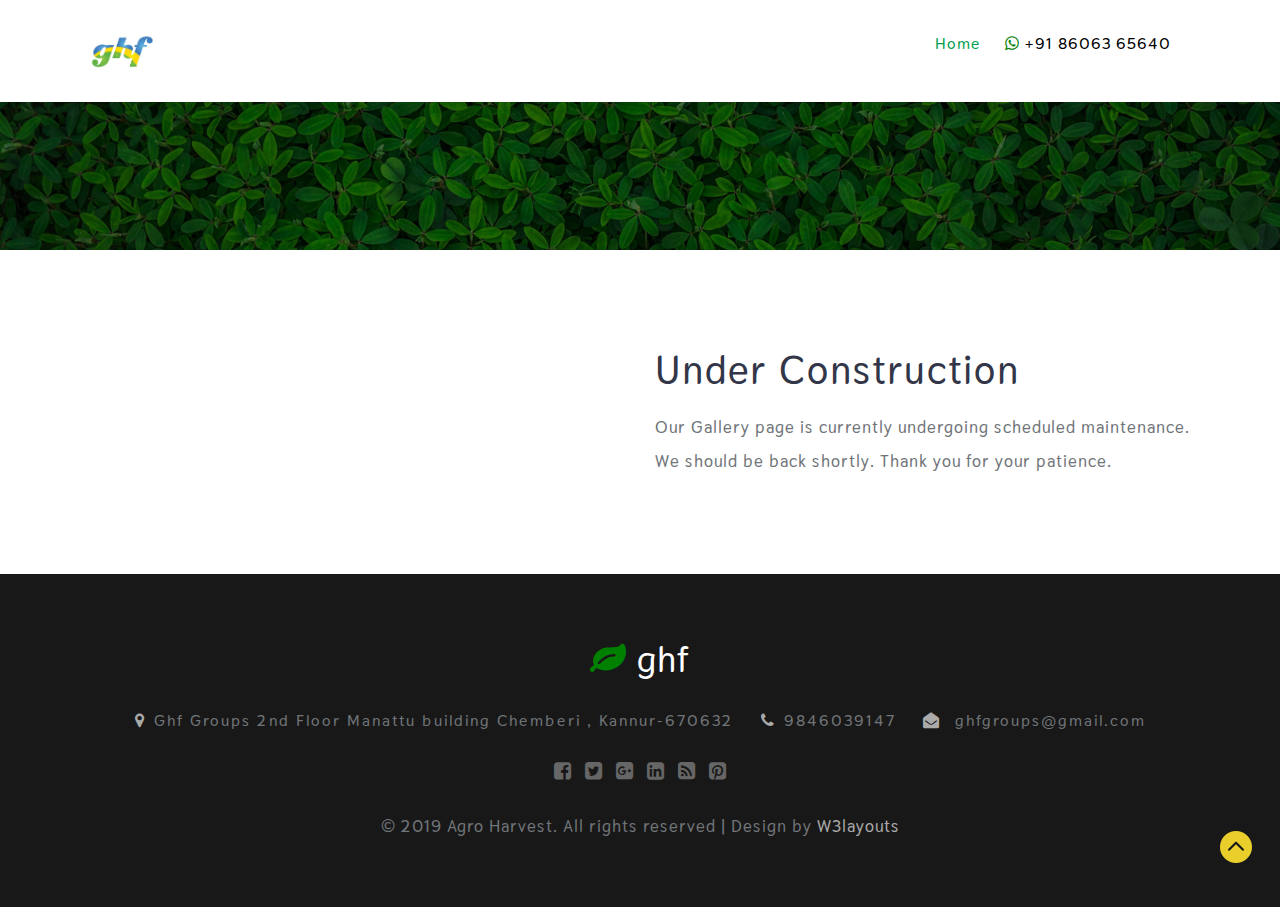
==== comingsoon.html @ 99875212 "fina1" ====
<!--
author: W3layouts
author URL: http://w3layouts.com
License: Creative Commons Attribution 3.0 Unported
License URL: http://creativecommons.org/licenses/by/3.0/
-->
<!DOCTYPE html>
<html lang="en">
<head>
<title>ghfgroup | Comingsoon</title>
<link rel="icon" href="images/Photo ghf.jpg" type="image/gif" sizes="16x16">
<!-- for-mobile-apps -->
<meta name="viewport" content="width=device-width, initial-scale=1">
<meta charset="utf-8">
<meta name="keywords" content="Agro Harvest Responsive web template, Bootstrap Web Templates, Flat Web Templates, Android Compatible web template, 
Smartphone Compatible web template, free webdesigns for Nokia, Samsung, LG, SonyEricsson, Motorola web design" />

    <script>
        addEventListener("load", function () {
            setTimeout(hideURLbar, 0);
        }, false);

        function hideURLbar() {
            window.scrollTo(0, 1);
        }
    </script>
	
	<!-- css files -->
    <link href="css/bootstrap.css" rel='stylesheet' type='text/css' /><!-- bootstrap css -->
    <link href="css/style.css" rel='stylesheet' type='text/css' /><!-- custom css -->
    <link href="css/font-awesome.min.css" rel="stylesheet"><!-- fontawesome css -->
	<!-- //css files -->
	
	<link href="css/css_slider.css" type="text/css" rel="stylesheet" media="all">

	<!-- google fonts -->
	<link href="//fonts.googleapis.com/css?family=Thasadith:400,400i,700,700i&amp;subset=latin-ext,thai,vietnamese" rel="stylesheet">
	<!-- //google fonts -->
	
</head>
<body>
<!-- //header -->
<header>
	<div class="container">
		<!-- nav -->
		<nav class="py-4 d-lg-flex">
			<div id="logso">
				<h1> <a href="index.html"></span><img src="images/Photo ghf.jpg" height="53px" width="75px"  alt="" /></a></h1>
			</div>
			<label for="drop" class="toggle"><span class="fa fa-bars"></span></label>
			<input type="checkbox" id="drop" />
			<ul class="menu mt-md-2 ml-auto">
				<li class="mr-lg-4 mr-2"><a href="index.html">Home</a></li>
				<!-- <li class="mr-lg-4 mr-2"><a href="about.html">About Us</a></li>
				<li class="mr-lg-4 mr-2"><a href="services.html">Services</a></li>
				<li class="mr-lg-4 mr-2 active"><a href="comingsoon.html">Gallery</a></li>
				<li class="mr-lg-4 mr-2"><a href="contact.html">Contact</a></li> -->



				<li class="mr-lg-4 mr-2"><span style="color:black"><span class="fa fa-whatsapp" style="color: green;"></span> +91 86063 65640</span></li>
			</ul>
		</nav>
		<!-- //nav -->
	</div>
</header>
<!-- //header -->

<!-- banner -->
<div class="inner-banner" id="home">
	<div class="container">
	</div>
</div>
<!-- //banner -->

<!-- Comingsoon -->
<section class="comingsoon py-5">
	<div class="container py-md-5">
		<div class="row">
			<div class="col-lg-6 offset-lg-6 col-md-8 offset-md-4">
				<h4>Under Construction</h4>
				<p class="mt-3">Our Gallery page is currently undergoing scheduled maintenance. We should be back shortly. Thank you for your patience.</p>
				<!-- <div class="mt-4">
					<form action="#" method="post" class="newsletter">
						<input class="email" type="email" placeholder="Enter your email id..." required="">
						<button class="form-control btn" value="">Subscribe</button>
					</form>
				</div>
				<p class="mt-2">Sign up now to get early notification!</p> -->
			</div>
		</div>
	</div>
</section>
<!-- //Comingsoon -->

<!-- footer -->
	<footer class="text-center py-5">
		<div class="container py-md-3">
			<!-- logo -->
			<h2 class="logo2 text-center">
				<a href="index.html">
				<span class="fa fa-leaf" style="color: green;"></span> ghf
			</a>
			</h2>
			<!-- //logo -->
			<!-- address -->
			<div class="contact-left-footer mt-4">
				<ul>
					<li>
						<p>
							<span class="fa fa-map-marker mr-2"></span>Ghf Groups 2nd Floor Manattu building Chemberi , Kannur-670632
						</p>
					</li>
					<li class="mx-4">
						<p>
							<span class="fa fa-phone mr-2"></span>9846039147
						</p>
					</li>
					<li>
						<p class="text-wh">
							<span class="fa fa-envelope-open mr-2"></span>
							<a>ghfgroups@gmail.com</a>
						</p>
					</li>
				</ul>
			</div>
			<!-- //address -->
			<!-- social icons -->
			<div class="footercopy-social my-4">
				<ul>
					<li>
						<a href="#">
							<span class="fa fa-facebook-square"></span>
						</a>
					</li>
					<li class="mx-2">
						<a href="#">
							<span class="fa fa-twitter-square"></span>
						</a>
					</li>
					<li class="">
						<a href="#">
							<span class="fa fa-google-plus-square"></span>
						</a>
					</li>
					<li class="mx-2">
						<a href="#">
							<span class="fa fa-linkedin-square"></span>
						</a>
					</li>
					<li>
						<a href="#">
							<span class="fa fa-rss-square"></span>
						</a>
					</li>
					<li class="ml-2">
						<a href="#">
							<span class="fa fa-pinterest-square"></span>
						</a>
					</li>
				</ul>
			</div>
			<!-- //social icons -->
			<!-- copyright -->
			<div class="w3l-copy text-center">
				<p class="text-da">© 2019 Agro Harvest. All rights reserved | Design by
					<a href="http://w3layouts.com/">W3layouts</a>
				</p>
			</div>
			<!-- //copyright -->
		</div>
	</footer>
	<!-- //footer -->

	<!-- move top icon -->
	<a href="#home" class="move-top text-center"></a>
	<!-- //move top icon -->

	
</body>
</html>
---- css/style.css ----
/*--
Author: W3layouts
Author URL: http://w3layouts.com
License: Creative Commons Attribution 3.0 Unported
License URL: http://creativecommons.org/licenses/by/3.0/
--*/
html,
body {
    margin: 0;
    font-size: 100%;
    background: #fff;
	font-family: 'Thasadith', sans-serif;
}

html {
  scroll-behavior: smooth;
}
body a {
    text-decoration: none;
    transition: 0.5s all;
    -webkit-transition: 0.5s all;
    -moz-transition: 0.5s all;
    -o-transition: 0.5s all;
    -ms-transition: 0.5s all;
	font-family: 'Thasadith', sans-serif;
}

body img {
    max-width: 100%;
}

a:hover {
    text-decoration: none;
}

input[type="button"],
input[type="submit"],
input[type="text"],
input[type="email"],
input[type="search"] {
    transition: 0.5s all;
    -webkit-transition: 0.5s all;
    -moz-transition: 0.5s all;
    -o-transition: 0.5s all;
    -ms-transition: 0.5s all;
}

h1,
h2,
h3,
h4,
h5,
h6 {
    margin: 0;
	color: #323648;
}
li {
    list-style-type: none;
}

p {
    margin: 0;
    font-size: 17px;
    line-height: 2em;
    letter-spacing: 2px;
    color: #707579;
    font-weight: 600;
}

ul {
    margin: 0;
    padding: 0;
}


/*-- header --*/

header {
    position: absolute;
    z-index: 9;
	width: 100%;
	background-color: #fff;
}

.toggle,
[id^=drop] {
	display: none;
}

/* Giving a background-color to the nav container. */
nav { 
	margin:0;
	padding: 0;
}


#logo a {
	float: left;
    font-size: .8em;
    display: initial;
    margin: 0;
    letter-spacing: 1px;
    color: #fff;
    font-weight: 600;
    padding: 3px 0;
    border: none;
}
#logo a span.fa {
    color: #e8cd30;
}


/* Since we'll have the "ul li" "float:left"
 * we need to add a clear after the container. */

nav:after {
	content:"";
	display:table;
	clear:both;
}

/* Removing padding, margin and "list-style" from the "ul",
 * and adding "position:reltive" */
nav ul {
	float: right;
	padding:0;
	margin:0;
	list-style: none;
	position: relative;
	}
	
/* Positioning the navigation items inline */
nav ul li {
	margin: 0px;
	display:inline-block;
	float: left;
	}

/* Styling the links */
nav a {
    color: #009f4d;
    text-transform: capitalize;
    letter-spacing: 1px;
    padding-left: 0;
    padding-right: 0;
	padding: 10px 0;
    font-weight: 700;
}


nav ul li ul li:hover { background: #f8f9fa; }

/* Background color change on Hover */
nav a:hover { 
	color: #ddd;
}
.menu li.active  a{ 
	color: #009f4d;
}

/* Hide Dropdowns by Default
 * and giving it a position of absolute */
nav ul ul {
	display: none;
	position: absolute; 
	/* has to be the same number as the "line-height" of "nav a" */
	top: 30px; 
    background: #fff;
    padding: 10px;
}
	
/* Display Dropdowns on Hover */
nav ul li:hover > ul {
	display:inherit;
}
	
/* Fisrt Tier Dropdown */
nav ul ul li {
	width:170px;
	float:none;
	display:list-item;
	position: relative;
}
nav ul ul li a {
    color: #333;
    padding: 5px 10px;
    display: block;
}
nav ul li span {
    color: #ddd;
    text-transform: capitalize;
    letter-spacing: 1px;
    padding-left: 0;
    padding-right: 0;
    font-weight: 700;
}
ul.menu li span.fa {
    color: #e8cd30;
}
/* Second, Third and more Tiers	
 * We move the 2nd and 3rd etc tier dropdowns to the left
 * by the amount of the width of the first tier.
*/
nav ul ul ul li {
	position: relative;
	top:-60px;
	/* has to be the same number as the "width" of "nav ul ul li" */ 
	left:170px; 
}

/* Change ' +' in order to change the Dropdown symbol */
li > a:only-child:after { content: ''; }


/* Media Queries
--------------------------------------------- */

@media all and (max-width : 991px) {

	#logo {
		display: block;
		padding: 0;
		width: 100%;
		text-align: center;
		float: none;
	}
	.menu li.active a {
		color: #009f4d;
	}
	nav ul li span {
		color: #333;
	}
	nav {
		margin: 0;
	}
	nav a {
		color: #333;
	}

	/* Hide the navigation menu by default */
	/* Also hide the  */
	.toggle + a,
	.menu {
		display: none;
	}

	/* Stylinf the toggle lable */
	.toggle {
		display: block;
		padding: 5px 15px;
		font-size: 20px;
		text-decoration: none;
		border: none;
		float: right;
		background-color: #009f4d;
		color: #fff;
		margin-top: -46px;
	}
	.menu .toggle {
		float: none;
		text-align: center;
		margin: auto;
		width: 30%;
		padding: 5px;
		font-weight: normal;
		font-size: 15px;
		letter-spacing: 1px;
	}

	.toggle:hover {
		color:#333;
		background-color: #fff;
	}

	/* Display Dropdown when clicked on Parent Lable */
	[id^=drop]:checked + ul {
		display: block;
		background: #fff;
		padding: 15px 0;
		width:100%;
		text-align: center;
	}

	/* Change menu item's width to 100% */
	nav ul li {
		display: block;
		width: 100%;
		padding: 7px 0;
		}
	nav a{
		padding: 5px 0;
	}
	nav a:hover {
		color: #333;
	}
	.login-icon {
		text-align: center;
	}
	nav ul ul .toggle,
	nav ul ul a {
		padding: 0 40px;
	}

	nav ul ul ul a {
		padding: 0 80px;
	}

	nav a:hover,
 	nav ul ul ul a {
		background-color: transparent;
	}
  
	nav ul li ul li .toggle,
	nav ul ul a,
	nav ul ul ul a{
		padding:14px 20px;	
		color:#FFF;
		font-size:17px; 
	}
  
  
	nav ul li ul li .toggle,
	nav ul ul a {
		background-color: #fff; 
	}
	nav ul ul li a {
		font-size: 15px;
	}
	ul.inner-ul{
		padding: 0!important;
	}
	/* Hide Dropdowns by Default */
	nav ul ul {
		float: none;
		position:static;
		color: #ffffff;
		/* has to be the same number as the "line-height" of "nav a" */
	}
		
	/* Hide menus on hover */
	nav ul ul li:hover > ul,
	nav ul li:hover > ul {
		display: none;
	}
		
	/* Fisrt Tier Dropdown */
	nav ul ul li {
		display: block;
		width: 100%;
		padding: 0;
	}

	nav ul ul ul li {
		position: static;
		/* has to be the same number as the "width" of "nav ul ul li" */ 

	}

}

@media all and (max-width : 330px) {

	nav ul li {
		display:block;
		width: 94%;
	}

}
.user span.fa {
    font-size: 25px;
    color: #fff;
}
/*-- //header --*/

/* banner style */
.banner_w3lspvt {
    position: relative;
    z-index: 1;
}

.banner-top {
    background: url(../images/3.jpg) no-repeat center;
    background-size: cover;
    -webkit-background-size: cover;
    -moz-background-size: cover;
    -o-background-size: cover;
    -moz-background-size: cover;
}

.banner-top1 {
    background: url(../images/1.jpg) no-repeat center;
    background-size: cover;
    -webkit-background-size: cover;
    -moz-background-size: cover;
    -o-background-size: cover;
    -moz-background-size: cover;
}

.banner-top2 {
    background: url(../images/5.jpg) no-repeat center;
    background-size: cover;
    -webkit-background-size: cover;
    -moz-background-size: cover;
    -o-background-size: cover;
    -moz-background-size: cover;
}

.banner-top3 {
    background: url(../images/2.jpg) no-repeat center;
    background-size: cover;
    -webkit-background-size: cover;
    -moz-background-size: cover;
    -o-background-size: cover;
    -moz-background-size: cover;
}

.w3layouts-banner-info {
    padding-top: 16em;
}

.w3layouts-banner-info h3 {
    font-size: 4em;
    text-shadow: 3px 4px 6px rgba(45, 45, 45, 0.15);
    font-weight: 600;
    color: #fff;
    letter-spacing: 10px;
    text-transform: uppercase;
}
.w3layouts-banner-info p {
    max-width: 650px;
    color: #fff;
}
.w3layouts-banner-info h4 {
    color: #eee;
    letter-spacing: 5px;
	line-height: 35px;
	text-transform: capitalize;
}

.w3layouts-banner-info i {
    vertical-align: middle;
}

.banner-top,
.banner-top1,
.banner-top2,
.banner-top3 {
    min-height: 770px;
}
.overlay {
    min-height: 770px;
    background: rgba(0, 0, 0, 0.4);
}
.overlay1 {
    min-height: 770px;
    background: rgba(0, 0, 0, 0.5);
}

.button-style {
    padding: 15px 40px;
    color: #fff;
    font-size: 16px;
    font-weight: 600;
    text-transform: uppercase;
    letter-spacing: 3px;
    border: 2px solid #ccc;
    background: none;
    display: inline-block;
}

.button-style:hover {
    color: #fff;
}

/*-- //banner style --*/

/*-- about --*/
h3.heading {
    font-size: 40px;
    letter-spacing: 2px;
    font-weight: 600;
}
p.about-text {
    width: 80%;
}
.feature-grids .f-icon {
    vertical-align: middle;
    background: #009f4d;
    width: 70px;
    height: 70px;
    line-height: 70px;
    margin: 0.5em auto 0;
    border-radius: 50%;
}
.feature-grids span.fa {
    color: #fff;
    font-size: 20px;
    line-height: 70px;
}
.feature-grids h3 {
    font-size: 22px;
    font-weight: 600;
    letter-spacing: 3px;
    line-height: 30px;
    text-transform: uppercase;
}
.feature-grids  p {
    letter-spacing: 1px;
}
/*-- //about --*/

/*-- core grids --*/
.core-grids p {
    letter-spacing: 1px;
}
.core-right h4 {
    font-size: 26px;
    line-height: 42px;
    letter-spacing: 2px;
    font-weight: 600;
    text-transform: uppercase;
}
/*-- //core grids --*/

/*-- works --*/
.serives-agile {
    background: #009f4d;
}
.serives-agile h3.heading{
	color: #fff;
}
.welcome-grid {
    width: 20%;
    float: left;
}

.welcome-grid h4 {
    font-size: 22px;
    letter-spacing: 2px;
    color: #fff;
    font-weight: 600;
    text-transform: uppercase;
}
.welcome-grid span.fa {
    color: #5eca9f;
    color: #e8cd30;
    font-size: 50px;
    margin-bottom: 10px;
}

.welcome-grid p {
    color: #ccc;
    line-height: 1.8em;
    font-size: 16px;
}
/*-- //works --*/

/*-- bg --*/
.background-img {
    background: url(../images/5.jpg) no-repeat center;
    background-size: cover;
    -webkit-background-size: cover;
    -moz-background-size: cover;
    -o-background-size: cover;
    -moz-background-size: cover;
}
.overlay-clr {
    background: rgba(0, 0, 0, 0.5);
}
.bg-middle p {
    letter-spacing: 1px;
    color: #ccc;
    line-height: 28px;
}
.bg-right ul li {
    letter-spacing: 1px;
    color: #ddd;
    line-height: 30px;
    font-size: 17px;
    font-weight: 600;
	text-transform: capitalize;
}
.bg-left h4 {
    font-size: 26px;
    line-height: 42px;
    letter-spacing: 2px;
    font-weight: 600;
    text-transform: uppercase;
    color: #fff;
}
/*-- //bg --*/

/*-- blog info --*/

.blog-grids {
    margin-bottom: 120px;
}

.blog-left,.blog-middle,.blog-right{
	position: relative;
}
.blog-info {
    background: #fff;
    padding: 30px;
    margin-top: -2em;
    position: absolute;
    left: 6%;
    right: 6%;
    top: 200px;
	box-shadow: 0 3px 5px -1px rgba(0, 0, 0, 0.08), 0 5px 8px 0 rgba(0, 0, 0, 0.12), 0 1px 14px 0 rgba(0, 0, 0, 0.06);
}
.blog-info p {
    letter-spacing: 1px;
    line-height: 28px;
}
.blog-info h4 {
    font-size: 22px;
    line-height: 42px;
    letter-spacing: 2px;
    font-weight: 600;
    text-transform: uppercase;
}
.blog-info h4 span.fa {
    color: #009f4d;
}
/*-- //blog info --*/


/*--  text --*/
.text {
    background: url(../images/2.jpg) no-repeat center;
    background-size: cover;
    position: relative;
}
.text:before {
    content: '';
    position: absolute;
    width: 100%;
    height: 100%;
    top: 0;
    left: 0;
    opacity: 0.6;
    background: #000;
}
.text h3.heading{
	color: #fff;
}
.text h3.heading span {
    color: #e8cd30;
}
.text p {
    color: #ccc;
    width: 80%;
    margin: auto;
    letter-spacing: 1px;
}
.text a.btn {
    font-size: 17px;
    letter-spacing: 2px;
    color: #333;
    font-weight: 700;
    padding: 12px 25px;
    margin-top: 30px;
    border-radius: 4px;
    background: #e8cd30;
    display: inline-block;
}
.text a.btn1 {
    font-size: 17px;
    letter-spacing: 2px;
    color: #fff;
    font-weight: 700;
    padding: 12px 25px;
    margin-top: 30px;
    border-radius: 4px;
    background: #009f4d;
    display: inline-block;
}
/*--  //text --*/

/*-- footer --*/

p.footer-para {
    max-width: 650px;
    font-size: 15px;
}

/*-- footer logo --*/
.logo2 {
    position: relative;
}

.logo2 a {
    font-size: 36px;
    font-weight: 600;
    color: #fff;
    letter-spacing: 1px;
}

.logo2 a span.fa {
	color: #e8cd30;
}

/*-- //footer logo --*/

/*-- social icons --*/
.footercopy-social ul li,
.contact-left-footer ul li {
    display: inline-block;
}
footer{
    background: #191818;
}
.footercopy-social ul li a {
    color: #333;
    text-align: center;
}

.footercopy-social ul li a span.fa {
    width: 20px;
    font-size: 20px;
    color: #666;
    transition: 0.5s all;
    -webkit-transition: 0.5s all;
    -moz-transition: 0.5s all;
    -o-transition: 0.5s all;
    -ms-transition: 0.5s all;
}

/*-- //social icons --*/

/*-- address --*/
.contact-left-footer ul li p span.fa {
    color: #aaa;
}

.contact-left-footer ul li p a,
.contact-left-footer ul li p {
    color: #707579;
    font-size: 16px;
    font-weight: 600;
}

/*-- //address --*/

/*-- copyright --*/
.w3l-copy p {
    letter-spacing: 1px;
}

.w3l-copy p a {
    color: #aaa;
}
/*-- //copyright --*/
/*-- //footer --*/

/*-- inner banner --*/
.inner-banner{
    background: url(../images/2.jpg) no-repeat center;
    background-size: cover;
	min-height: 250px;
	position: relative;
}
.inner-banner:before {
    content: '';
    position: absolute;
    width: 100%;
    height: 100%;
    top: 0;
    left: 0;
    opacity: 0.6;
    background: #000;
}
/*-- //inner banner --*/

/*-- about page --*/
.about-left h5 {
    color: #009f4d;
    font-weight: 600;
    letter-spacing: 1px;
    font-size: 24px;
}
.about-left h3 {
    font-size: 32px;
    line-height: 44px;
    letter-spacing: 2px;
    font-weight: 600;
    text-transform: uppercase;
}
.about-left h4 {
    line-height: 1.5;
    font-size: 25px;
    letter-spacing: 2px;
    font-weight: 600;
    text-transform: capitalize;
}
.about-right p{
	letter-spacing: 1px;
}

.about span.fa-quote-left {
    font-size: 20px;
    vertical-align: top;
    color: #009f4d;
}

.banner-bottom {
    background: #f8f9fa;
}

.wthree_banner_bottom_grid_left span {
    background: #ffc168;
    color: #fff;
    width: 80px;
    height: 80px;
    border-radius: 50%;
    text-align: center;
    font-size: 38px;
    line-height: 2;
}

.wthree_banner_bottom_grid_left.icons-w3pvt2 span {
    background: #ff4f81;
}

.wthree_banner_bottom_grid_left.icons-w3pvt3 span {
    background: #2dde98
}


/* about bottom */

h4.abt-text {
    font-size: 2.5em;
    letter-spacing: 2px;
    color: #fff;
    line-height: 1.4em;
}
.abt_bottom{
    background: #009f4d;
}
.abt_bottom a.serv_link {
    font-size: 17px;
    letter-spacing: 2px;
    color: #333;
    font-weight: 700;
    padding: 12px 25px;
    border-radius: 4px;
    background: #e8cd30;
    display: inline-block;
	margin-top:10px;
}
/* //about bottom */

/* stats */
section.w3_stats {
    background: url(../images/1.jpg) no-repeat center;
    background-size: cover;
    position: relative;
}
section.w3_stats h3.heading {
	color: #fff;
}
.counter span.fa {
    color: #fff;
    font-size: 3em;
}

.timer {
    font-size: 3em;
    font-weight: 300;
	color: #fff;
}

p.count-text {
    letter-spacing: 2px;
    font-weight: 600;
	color: #fff;
}

/* //stats */

/* news */
.news{
    background: #f8f9fa;
}
.feedback-info h4 {
    font-size: 22px;
    line-height: 34px;
    letter-spacing: 1px;
    font-weight: 600;
    text-transform: uppercase;
}
.feedback-info p {
    letter-spacing: 1px;
    line-height: 1.8em;
}

.feedback-info h4 a {
    letter-spacing: 1px;
    line-height: 1.4;
}


.feedback-img {
    float: left;
    width: 25%;
}

.feedback-img-info {
    float: right;
    width: 68%;
    margin: 1.5em 0 0 1em;
}

.feedback-img-info h5 {
    color: #504e4e;
    font-size: 17px;
    letter-spacing: 1px;
    font-weight: 600;
}
.feedback-info {
    background: #fff;
}
/* //news */

/*-- team --*/
.team-text h4 {
    font-size: 22px;
    letter-spacing: 2px;
    font-weight: 600;
    text-transform: uppercase;
    margin-top: 1em;
}
.caption ul li {
    display: inline-block;
    margin: 0 5px;
}
.caption ul li a {
    color: #aaa;
    font-size: 14px;
}
/*-- //team --*/

/*-- //about page --*/


/*-- services page --*/
/* home grid */

.home-grid {
    padding: 1.5em;
    border: 1px solid #555;
    position: relative;
	text-align: center;
}

.home-grid span {
    color: #009f4d;
    font-size: 1.5em;
    font-weight: 700;
    position: absolute;
    top: 0;
    left: 0px;
    padding: 2px 7px;
}


.wthree-bnr-btn {
    display: inline-block;
    border-top: 1px solid #1dc6bc;
    border-radius: 0;
    margin-top: 1em;
    padding: 10px 0;
    color: #5341b4;
    text-transform: capitalize;
    font-size: 14px;
    letter-spacing: 0.5px;
    font-weight: 800;
}

h4.home-title {
    font-size: 22px;
    line-height: 42px;
    letter-spacing: 2px;
    font-weight: 600;
    text-transform: uppercase;
}

.home-grid p {
    letter-spacing: 1px;
}

.title-w3ls {
    margin-bottom: 3em;
}

/* //home grid */

/* newsletter */
.newsletter_right_w3.py-5 {
    background: #f8f9fa;
}

p.sub-tittle {
    max-width: 700px;
    margin: 0 auto;
    font-size: 15px;
	letter-spacing: 1px;
}

.n-right-w3ls {
    width: 65%;
    margin: auto;
}
form.newsletter {
    background: #fff;
    padding: 0.3em;
    border-radius: 4px;
    box-shadow: 0 12px 60px rgba(0, 0, 0, .2);
    -webkit-box-shadow: 0 12px 60px rgba(0, 0, 0, .2);
    -o-box-shadow: 0 12px 60px rgba(0, 0, 0, .2);
    -moz-box-shadow: 0 12px 60px rgba(0, 0, 0, .2);
    -ms-box-shadow: 0 12px 60px rgba(0, 0, 0, .2);
}

.newsletter .email {
    outline: none;
    padding: 12px 15px;
    color: #777;
    width: 68%;
    background: transparent;
    text-transform: capitalize;
    border: none;
    letter-spacing: 2px;
    font-weight: 600;
}

.newsletter button.btn {
    color: #fff;
    border: none;
    padding: 12px 15px;
    text-transform: uppercase;
    text-decoration: none;
    background: #009f4d;
    -webkit-transition: 0.5s all;
    -moz-transition: 0.5s all;
    -o-transition: 0.5s all;
    -ms-transition: 0.5s all;
    transition: 0.5s all;
    float: right;
    cursor: pointer;
    width: 27%;
    border-radius: 4px;
    font-weight: 600;
    letter-spacing: 2px;
}

/* //newsletter */
/*-- //services page --*/

/*-- contact --*/ 
.contact-left input[type="text"],.contact-left input[type="email"]{
	border: 1px solid #ccc;
    font-size: 1em;
    color: #828282;
    background: none;
    width: 100%;
    font-weight: 600;
    letter-spacing: 1px;
    padding: 15px 20px;
    outline: none;
}
.contact-right textarea{
	border:1px solid #ccc;
	font-size:1em;
	color:#828282;
	background:none;
	width:100%;
    font-weight: 600;
    letter-spacing: 1px;
    padding: 15px 20px;
	outline:none;
    min-height: 8.5em;
	resize:none;
}
.contact-left input[type="email"]{
	margin:1.5em 0;
}
.contact-right button.btn { 
    padding: .8em 1em;
    color: #fff;
    font-weight: 600;
    letter-spacing: 1px;
    font-size: 1em;
    background: #009f4d;
    -webkit-transition: 0.5s all;
    -moz-transition: 0.5s all;
    -o-transition: 0.5s all;
    -ms-transition: 0.5s all;
	transition: 0.5s all;
    outline: none;
    margin: 1em 0 0;
	border-radius: 0px;
    width: 100%;
	border:1px solid #4caf50;
    letter-spacing: 2px;
    text-transform: uppercase;
}
.address-row {
    margin:0 0 2em;
}
.address-right {
    text-align: left;
    padding-left: 2em;
}
.contact-w3lsright h6 {
    font-size: 1.8em;
    color: #595c65;
    font-weight: 300;
    line-height: 1.8em;
    text-transform: uppercase; 
}
.contact-w3lsright h6 span {
    color: #03A9F4; 
} 
.address-row .contact-icon {
    background: #009f4d;
    width:60px;
	height:60px;
	line-height: 60px;
	text-align: center;
	-webkit-transition:.5s all;
	-moz-transition:.5s all; 
	transition:.5s all;
    border-radius: 50%;
}
.address-row span.fa {
    font-size: 1.2em;
	line-height: 60px;
    color: #fff;
}
.address-row h5 {
    font-size: 1.6em;
    margin-bottom: .3em;
    font-weight: 700;
}
.address-row p{
	letter-spacing: 1px;
}
.address-row p a {
    color: #707579;
}
.address h4 {
    font-size: 1.8em;
    color: #00BCD4;
    margin-bottom: 0.6em;
    text-transform: uppercase;
}
.map iframe {
    outline: none;
    border: none;
    width: 100%;
    height: 350px;
}
/*-- //contact --*/  

/*-- coming sooon page --*/
.comingsoon {
    background: url(../images/comingsoon.jpg) no-repeat center;
    background-size: cover;
    min-height: 250px;
    position: relative;
}
.comingsoon h4 {
    font-size: 40px;
    font-weight: 600;
    letter-spacing: 2px;
}
.comingsoon p {
    letter-spacing: 1px;
}

/*-- //coming sooon page --*/


/*-- move top --*/
a.move-top {
    width: 34px;
    height: 34px;
    background: url(../images/move-top.png) no-repeat;
    display: inline-block;
    position: fixed;
    bottom: 4%;
    right: 2%;
    z-index: 0;
}
/*-- //move top --*/


/*-- Responsive design --*/

@media(max-width:1366px) {
	.banner-top, .banner-top1, .banner-top2, .banner-top3,.overlay,.overlay1 {
		min-height: 750px;
	}
}
@media(max-width:1280px) {
	.banner-top, .banner-top1, .banner-top2, .banner-top3,.overlay,.overlay1 {
		min-height: 720px;
	}
}
@media(max-width:1080px) {
	.w3layouts-banner-info h3 {
		font-size: 3.5em;
	}
	.w3layouts-banner-info {
		padding-top: 14em;
	}
	.banner-top, .banner-top1, .banner-top2, .banner-top3,.overlay,.overlay1 {
		min-height: 650px;
	}
	p.about-text {
		width: 85%;
	}
	.core-right h4 {
		font-size: 23px;
	}
	.bg-left h4 {
		font-size: 21px;
	}
	.blog-grids {
		margin-bottom: 160px;
	}
	.feedback-info h4 {
		letter-spacing: 3px;
	}
	h4.abt-text {
		font-size: 2.2em;
	}
	.feedback-info h4 {
		letter-spacing: 2px;
	}
	.inner-banner {
		min-height: 200px;
	}
}

@media(max-width:991px) {
	.w3layouts-banner-info {
		padding-top: 12em;
	}
	h3.heading {
		font-size: 36px;
	}
	.welcome-grid {
		width: 33.33%;
		float: left;
	}
	.blog-grids {
		margin-bottom: 100px;
	}
	.text p {
		width: 100%;
	}
	.w3layouts-banner-info h4 {
		font-size: 22px;
		letter-spacing: 3px;
		line-height: 25px;
	}	
	.banner-top, .banner-top1, .banner-top2, .banner-top3,.overlay,.overlay1 {
		min-height: 600px;
	}
	.about-left h3 {
		font-size: 29px;
		letter-spacing: 1px;
	}
	.about-left h4 {
		font-size: 23px;
		letter-spacing: 1px;
	}
	h4.abt-text {
		font-size: 2em;
		letter-spacing: 1px;
	}
	.feedback-img {
		width: 10%;
	}
	.feedback-img-info {
		width: 86%;
	}
	.counter span.fa,.timer {
		font-size: 2.5em;
	}
	.n-right-w3ls {
		width: 80%;
	}
}

@media(max-width:800px) {
	h3.heading {
		font-size: 33px;
	}
	.logo2 a {
		font-size: 30px;
	}
	.text a.btn1,.text a.btn {
		font-size: 15px;
		padding: 10px 25px;
		letter-spacing: 1px;
	}
	.w3layouts-banner-info h3 {
		font-size: 3em;
	}
	#logo a {
		font-size: .7em;
	}
	.address-row h5 {
		font-size: 1.4em;
	}
	.address-row .contact-icon {
		width: 55px;
		height: 55px;
		line-height: 55px;
	}
	.address-row span.fa {
		font-size: 1em;
		line-height: 55px;
	}
	.map iframe {
		height: 300px;
	}
}
@media(max-width:736px) {
	.w3layouts-banner-info h4 {
		font-size: 18px;
		letter-spacing: 2px;
		line-height: 25px;
	}
	p.about-text {
		width: 100%;
		letter-spacing: 1px;
	}
	.welcome-grid {
		width: 50%;
	}
	.blog img {
		width: 100%;
	}
	.blog-info {
		top: 280px;
	}
	.w3l-copy p {
		font-size: 16px;
	}
	.blog-info h4 {
		font-size: 20px;
		line-height: 35px;
	}
	.welcome-grid span.fa {
		font-size: 40px;
	}
	.inner-banner {
		min-height: 150px;
	}
	.about-left h3 {
		font-size: 24px;
	}
	.about-left h4 {
		font-size: 20px;
		letter-spacing: 1px;
	}
	.n-right-w3ls {
		width: 100%;
	}
	.comingsoon h4 {
		font-size: 35px;
	}
}
@media(max-width:600px) {
	.core-right h4 {
		font-size: 21px;
		line-height: 38px;
	}
	p {
		font-size: 16px;
	}
	.w3layouts-banner-info p {
		font-size: 15px;
	}
	.w3layouts-banner-info h3 {
		font-size: 2.7em;
		letter-spacing: 5px;
	}
	.button-style {
		padding: 13px 35px;
		font-size: 14px;
	}
	.w3layouts-banner-info {
		padding-top: 10em;
	}
	.feature-grids h3,.welcome-grid h4 {
		font-size: 20px;
		letter-spacing: 2px;
	}
	.banner-top, .banner-top1, .banner-top2, .banner-top3, .overlay, .overlay1 {
		min-height: 570px;
	}
	.team-text h4 {
		font-size: 18px;
		letter-spacing: 1px;
	}
	h4.abt-text {
		font-size: 1.8em;
		letter-spacing: 1px;
	}
	.feedback-img {
		width: 15%;
	}
	.feedback-img-info {
		width: 81%;
	}
	h4.home-title {
		font-size: 21px;
		line-height: 35px;
	}
}
@media(max-width:568px) {
	
	.blog-left, .blog-middle {
		margin-bottom: 2em;
	}
	.banner-top, .banner-top1, .banner-top2, .banner-top3, .overlay, .overlay1 {
		min-height: 520px;
	}
	.blog-grids {
		margin-bottom: 70px;
	}
	.about-left h5 {
		font-size: 18px;
	}
}
@media(max-width:480px) {
	.logo2 a {
		font-size: 25px;
	}
	h3.heading {
		font-size: 28px;
	}
	.w3layouts-banner-info h3 {
		font-size: 2.2em;
	}
	.banner-top, .banner-top1, .banner-top2, .banner-top3, .overlay, .overlay1 {
		min-height: 500px;
	}
	.w3layouts-banner-info {
		padding-top: 8em;
	}
	.bg-left h4 {
		font-size: 20px;
		line-height: 36px;
	}
	.blog-info {
		top: 180px;
	}
	.about-left h3 {
		font-size: 22px;
		line-height: 34px;
	}
	.feedback-img {
		width: 18%;
	}
	.feedback-img-info {
		width: 76%;
	}
	.newsletter button.btn {
		width: 31%;
	}
	.comingsoon h4 {
		font-size: 30px;
		letter-spacing: 1px;
	}
}
@media(max-width:414px) {
	.csslider>.arrows label {
		padding: 8px !important;
	}
	#logo a {
		font-size: .65em;
	}
	.toggle {
		font-size: 17px;
	}
	.w3layouts-banner-info h3 {
		font-size: 2em;
	}
	.welcome-grid p {
		font-size: 15px;
	}
	.welcome-grid span.fa {
		font-size: 35px;
		margin-bottom: 0px;
	}
	.core-right h4 {
		font-size: 19px;
		letter-spacing: 1px;
		line-height: 36px;
	}
	.blog-left, .blog-middle {
		margin-bottom: 4em;
	}
	.blog-grids {
		margin-bottom: 85px;
	}
	.bg-left h4 {
		font-size: 19px;
		line-height: 36px;
		letter-spacing: 1px;
	}
	.contact-left-footer ul li p a, .contact-left-footer ul li p {
		font-size: 15px;
	}
	.blog-grids {
		margin-bottom: 90px;
	}
	h4.abt-text {
		font-size: 1.6em;
	}
	.abt_bottom a.serv_link {
		font-size: 15px;
		letter-spacing: 1px;
		padding: 10px 25px;
	}
	.counter span.fa, .timer {
		font-size: 2em;
	}
	p.count-text {
		letter-spacing: 2px;
		font-size: 13px;
	}
	.feedback-info h4 {
		letter-spacing: 2px;
		font-size: 18px;
	}
	h4.home-title {
		font-size: 19px;
	}
	.newsletter .email {
		width: 64%;
		font-size: 15px;
	}
	.newsletter button.btn {
		width: 35%;
		font-size: 15px;
	}
	.address-row h5 {
		font-size: 1.2em;
	}
	.address-right {
		padding-left: 1em;
	}
}
@media(max-width:384px) {
	.feature-grids h3, .welcome-grid h4 {
		font-size: 18px;
		letter-spacing: 2px;
	}
	.w3layouts-banner-info p {
		letter-spacing: 1px;
	}
	.blog-left, .blog-middle {
		margin-bottom: 6em;
	}
	.csslider>.arrows label {
		padding: 7px;
	}
	.blog-grids {
		margin-bottom: 100px;
	}
	.about-left h4 {
		font-size: 18px;
	}
	h4.abt-text {
		font-size: 1.4em;
	}
	.newsletter .email {
		width: 62%;
		font-size: 14px;
	}
	.newsletter button.btn {
		width: 38%;
		font-size: 14px;
	}
	.inner-banner {
		min-height: 130px;
	}
	.address-right {
		padding-left: 1.5em;
	}
	.contact-left input[type="text"], .contact-left input[type="email"],.contact-right textarea {
		padding: 12px 15px;
	}
	.contact-left input[type="email"] {
		margin: 1em 0;
	}
}
@media(max-width:375px) {
	
}
@media(max-width:320px) {
	
}

/*-- //Responsive design --*/
---- css/css_slider.css ----
.csslider {
    position: relative;
}

.csslider>input {
    display: none;
}

.csslider>input:nth-of-type(4):checked~ul li:first-of-type {
    margin-left: -300%;
}

.csslider>input:nth-of-type(3):checked~ul li:first-of-type {
    margin-left: -200%;
}

.csslider>input:nth-of-type(2):checked~ul li:first-of-type {
    margin-left: -100%;
}

.csslider>input:nth-of-type(1):checked~ul li:first-of-type {
    margin-left: 0%;
}

.csslider>ul {
    position: relative;
    font-size: 0;
    line-height: 0;
    margin: 0 auto;
    padding: 0;
    overflow: hidden;
    white-space: nowrap;
    -moz-box-sizing: border-box;
    -webkit-box-sizing: border-box;
    box-sizing: border-box;
}

.csslider>ul>li {
    position: relative;
    display: inline-block;
    width: 100%;
    height: 100%;
    overflow: visible;
    font-size: 15px;
    font-size: initial;
    line-height: normal;
    -moz-transition: all 0.5s cubic-bezier(0.4, 1.3, 0.65, 1);
    -o-transition: all 0.5s ease-out;
    -webkit-transition: all 0.5s cubic-bezier(0.4, 1.3, 0.65, 1);
    transition: all 0.5s cubic-bezier(0.4, 1.3, 0.65, 1);
    vertical-align: top;
    -moz-box-sizing: border-box;
    -webkit-box-sizing: border-box;
    box-sizing: border-box;
    white-space: normal;
}

.csslider>.navigation {
    position: absolute;
    bottom: 9%;
    left: 50%;
    z-index: 10;
    margin-bottom: -10px;
    font-size: 0;
    line-height: 0;
    text-align: center;
    -webkit-touch-callout: none;
    -webkit-user-select: none;
    -khtml-user-select: none;
    -moz-user-select: none;
    -ms-user-select: none;
    user-select: none;
}

.csslider>.navigation>div {
    margin-left: -100%;
}

.csslider>.navigation label {
    position: relative;
    display: inline-block;
    cursor: pointer;
    border-radius: 50%;
    margin: 0 5px;
    background: #fff;
    width: 11px;
    height: 11px;
    transition: 0.5s all;
    -webkit-transition: 0.5s all;
    -moz-transition: 0.5s all;
    -o-transition: 0.5s all;
    -ms-transition: 0.5s all;
}

.csslider>.navigation label:hover:after {
    opacity: 1;
}

.csslider>.navigation label:after {
    content: '';
    position: absolute;
    left: 50%;
    top: 50%;
    margin-left: -6px;
    margin-top: -6px;
    background: #FF5722;
    border-radius: 50%;
    border: 3px solid #fff;
    opacity: 0;
    width: 13px;
    height: 13px;
    transition: 0.5s all;
    -webkit-transition: 0.5s all;
    -moz-transition: 0.5s all;
    -o-transition: 0.5s all;
    -ms-transition: 0.5s all;
}

.csslider.inside .navigation {
    bottom: 10px;
    margin-bottom: 10px;
}

.csslider.inside .navigation label {
    border: 1px solid #7e7e7e;
}

.csslider>input:nth-of-type(1):checked~.navigation label:nth-of-type(1):after,
.csslider>input:nth-of-type(2):checked~.navigation label:nth-of-type(2):after,
.csslider>input:nth-of-type(3):checked~.navigation label:nth-of-type(3):after {
    opacity: 1;
}

.csslider.infinity>input:first-of-type:checked~.arrows label.goto-last,
.csslider>input:nth-of-type(1):checked~.arrows>label:nth-of-type(0),
.csslider>input:nth-of-type(2):checked~.arrows>label:nth-of-type(1),
.csslider>input:nth-of-type(3):checked~.arrows>label:nth-of-type(2) {
    display: block;
    left: 0;
    right: auto;
    -moz-transform: rotate(45deg);
    -ms-transform: rotate(45deg);
    -o-transform: rotate(45deg);
    -webkit-transform: rotate(45deg);
    transform: rotate(45deg);
}

.csslider.infinity>input:last-of-type:checked~.arrows label.goto-first,
.csslider>input:nth-of-type(1):checked~.arrows>label:nth-of-type(2),
.csslider>input:nth-of-type(2):checked~.arrows>label:nth-of-type(3) {
    display: block;
    right: 0;
    left: auto;
    -moz-transform: rotate(225deg);
    -ms-transform: rotate(225deg);
    -o-transform: rotate(225deg);
    -webkit-transform: rotate(225deg);
    transform: rotate(225deg);
}

/*#region MODULES */
/* arrows left and right */
.csslider>.arrows {
    -webkit-touch-callout: none;
    -webkit-user-select: none;
    -khtml-user-select: none;
    -moz-user-select: none;
    -ms-user-select: none;
    user-select: none;
}

.csslider.inside .navigation {
    bottom: 10px;
    margin-bottom: 10px;
}

.csslider.inside .navigation label {
    border: 1px solid #7e7e7e;
}

.csslider>input:nth-of-type(1):checked~.navigation label:nth-of-type(1):after,
.csslider>input:nth-of-type(2):checked~.navigation label:nth-of-type(2):after,
.csslider>input:nth-of-type(3):checked~.navigation label:nth-of-type(3):after,
.csslider>input:nth-of-type(4):checked~.navigation label:nth-of-type(4):after,
.csslider>input:nth-of-type(5):checked~.navigation label:nth-of-type(5):after,
.csslider>input:nth-of-type(6):checked~.navigation label:nth-of-type(6):after,
.csslider>input:nth-of-type(7):checked~.navigation label:nth-of-type(7):after,
.csslider>input:nth-of-type(8):checked~.navigation label:nth-of-type(8):after,
.csslider>input:nth-of-type(9):checked~.navigation label:nth-of-type(9):after,
.csslider>input:nth-of-type(10):checked~.navigation label:nth-of-type(10):after,
.csslider>input:nth-of-type(11):checked~.navigation label:nth-of-type(11):after {
    opacity: 1;
}

.csslider>.arrows {
    position: absolute;
    top: 50%;
    width: 100%;
    height: 26px;
    z-index: 1;
    -moz-box-sizing: content-box;
    -webkit-box-sizing: content-box;
    box-sizing: content-box;
}

.csslider>.arrows label {
    display: none;
    position: absolute;
    top: -50%;
    padding: 9px;
    box-shadow: inset 2px -2px 0 1px #e8cd30;
    cursor: pointer;
    -moz-transition: box-shadow 0.15s, margin 0.15s;
    -o-transition: box-shadow 0.15s, margin 0.15s;
    -webkit-transition: box-shadow 0.15s, margin 0.15s;
    transition: box-shadow 0.15s, margin 0.15s;
}

.csslider>.arrows label:hover {
    box-shadow: inset 5px -2px 0 9px #e8cd30;
    margin: 0 0px;
}

.csslider>.arrows label:before {
    content: '';
    position: absolute;
    top: -100%;
    left: -100%;
    height: 300%;
    width: 300%;
}

.csslider.infinity>input:first-of-type:checked~.arrows label.goto-last,
.csslider>input:nth-of-type(1):checked~.arrows>label:nth-of-type(0),
.csslider>input:nth-of-type(2):checked~.arrows>label:nth-of-type(1),
.csslider>input:nth-of-type(3):checked~.arrows>label:nth-of-type(2),
.csslider>input:nth-of-type(4):checked~.arrows>label:nth-of-type(3),
.csslider>input:nth-of-type(5):checked~.arrows>label:nth-of-type(4),
.csslider>input:nth-of-type(6):checked~.arrows>label:nth-of-type(5),
.csslider>input:nth-of-type(7):checked~.arrows>label:nth-of-type(6),
.csslider>input:nth-of-type(8):checked~.arrows>label:nth-of-type(7),
.csslider>input:nth-of-type(9):checked~.arrows>label:nth-of-type(8),
.csslider>input:nth-of-type(10):checked~.arrows>label:nth-of-type(9),
.csslider>input:nth-of-type(11):checked~.arrows>label:nth-of-type(10) {
    display: block;
    left: 5%;
    right: auto;
    -moz-transform: rotate(45deg);
    -ms-transform: rotate(45deg);
    -o-transform: rotate(45deg);
    -webkit-transform: rotate(45deg);
    transform: rotate(45deg);
}

.csslider.infinity>input:last-of-type:checked~.arrows label.goto-first,
.csslider>input:nth-of-type(1):checked~.arrows>label:nth-of-type(2),
.csslider>input:nth-of-type(2):checked~.arrows>label:nth-of-type(3),
.csslider>input:nth-of-type(3):checked~.arrows>label:nth-of-type(4),
.csslider>input:nth-of-type(4):checked~.arrows>label:nth-of-type(5),
.csslider>input:nth-of-type(5):checked~.arrows>label:nth-of-type(6),
.csslider>input:nth-of-type(6):checked~.arrows>label:nth-of-type(7),
.csslider>input:nth-of-type(7):checked~.arrows>label:nth-of-type(8),
.csslider>input:nth-of-type(8):checked~.arrows>label:nth-of-type(9),
.csslider>input:nth-of-type(9):checked~.arrows>label:nth-of-type(10),
.csslider>input:nth-of-type(10):checked~.arrows>label:nth-of-type(11),
.csslider>input:nth-of-type(11):checked~.arrows>label:nth-of-type(12) {
    display: block;
    right: 5%;
    left: auto;
    -moz-transform: rotate(225deg);
    -ms-transform: rotate(225deg);
    -o-transform: rotate(225deg);
    -webkit-transform: rotate(225deg);
    transform: rotate(225deg);
}

#slider1 {
    width: 100%;
}

@media screen and (max-width: 320px) {
    .csslider>.navigation label {
        border: 2px solid #fff;
    }
}
@media screen and (max-width: 568px) {
	.csslider.infinity>input:last-of-type:checked~.arrows label.goto-first, .csslider>input:nth-of-type(1):checked~.arrows>label:nth-of-type(2), .csslider>input:nth-of-type(2):checked~.arrows>label:nth-of-type(3), .csslider>input:nth-of-type(3):checked~.arrows>label:nth-of-type(4), .csslider>input:nth-of-type(4):checked~.arrows>label:nth-of-type(5), .csslider>input:nth-of-type(5):checked~.arrows>label:nth-of-type(6), .csslider>input:nth-of-type(6):checked~.arrows>label:nth-of-type(7), .csslider>input:nth-of-type(7):checked~.arrows>label:nth-of-type(8), .csslider>input:nth-of-type(8):checked~.arrows>label:nth-of-type(9), .csslider>input:nth-of-type(9):checked~.arrows>label:nth-of-type(10), .csslider>input:nth-of-type(10):checked~.arrows>label:nth-of-type(11), .csslider>input:nth-of-type(11):checked~.arrows>label:nth-of-type(12) {
		right: 6%;
	}
}
@media screen and (max-width: 480px) {
	.csslider.infinity>input:last-of-type:checked~.arrows label.goto-first, .csslider>input:nth-of-type(1):checked~.arrows>label:nth-of-type(2), .csslider>input:nth-of-type(2):checked~.arrows>label:nth-of-type(3), .csslider>input:nth-of-type(3):checked~.arrows>label:nth-of-type(4), .csslider>input:nth-of-type(4):checked~.arrows>label:nth-of-type(5), .csslider>input:nth-of-type(5):checked~.arrows>label:nth-of-type(6), .csslider>input:nth-of-type(6):checked~.arrows>label:nth-of-type(7), .csslider>input:nth-of-type(7):checked~.arrows>label:nth-of-type(8), .csslider>input:nth-of-type(8):checked~.arrows>label:nth-of-type(9), .csslider>input:nth-of-type(9):checked~.arrows>label:nth-of-type(10), .csslider>input:nth-of-type(10):checked~.arrows>label:nth-of-type(11), .csslider>input:nth-of-type(11):checked~.arrows>label:nth-of-type(12) {
		right: 7%;
	}
}
@media screen and (max-width: 414px) {
	.csslider.infinity>input:last-of-type:checked~.arrows label.goto-first, .csslider>input:nth-of-type(1):checked~.arrows>label:nth-of-type(2), .csslider>input:nth-of-type(2):checked~.arrows>label:nth-of-type(3), .csslider>input:nth-of-type(3):checked~.arrows>label:nth-of-type(4), .csslider>input:nth-of-type(4):checked~.arrows>label:nth-of-type(5), .csslider>input:nth-of-type(5):checked~.arrows>label:nth-of-type(6), .csslider>input:nth-of-type(6):checked~.arrows>label:nth-of-type(7), .csslider>input:nth-of-type(7):checked~.arrows>label:nth-of-type(8), .csslider>input:nth-of-type(8):checked~.arrows>label:nth-of-type(9), .csslider>input:nth-of-type(9):checked~.arrows>label:nth-of-type(10), .csslider>input:nth-of-type(10):checked~.arrows>label:nth-of-type(11), .csslider>input:nth-of-type(11):checked~.arrows>label:nth-of-type(12) {
		right: 8%;
		top: -15%;
	}
}
@media screen and (max-width: 375px) {
	.csslider.infinity>input:last-of-type:checked~.arrows label.goto-first, .csslider>input:nth-of-type(1):checked~.arrows>label:nth-of-type(2), .csslider>input:nth-of-type(2):checked~.arrows>label:nth-of-type(3), .csslider>input:nth-of-type(3):checked~.arrows>label:nth-of-type(4), .csslider>input:nth-of-type(4):checked~.arrows>label:nth-of-type(5), .csslider>input:nth-of-type(5):checked~.arrows>label:nth-of-type(6), .csslider>input:nth-of-type(6):checked~.arrows>label:nth-of-type(7), .csslider>input:nth-of-type(7):checked~.arrows>label:nth-of-type(8), .csslider>input:nth-of-type(8):checked~.arrows>label:nth-of-type(9), .csslider>input:nth-of-type(9):checked~.arrows>label:nth-of-type(10), .csslider>input:nth-of-type(10):checked~.arrows>label:nth-of-type(11), .csslider>input:nth-of-type(11):checked~.arrows>label:nth-of-type(12) {
		right: 9%;
	}
}
@media screen and (max-width: 320px) {
	.csslider.infinity>input:last-of-type:checked~.arrows label.goto-first, .csslider>input:nth-of-type(1):checked~.arrows>label:nth-of-type(2), .csslider>input:nth-of-type(2):checked~.arrows>label:nth-of-type(3), .csslider>input:nth-of-type(3):checked~.arrows>label:nth-of-type(4), .csslider>input:nth-of-type(4):checked~.arrows>label:nth-of-type(5), .csslider>input:nth-of-type(5):checked~.arrows>label:nth-of-type(6), .csslider>input:nth-of-type(6):checked~.arrows>label:nth-of-type(7), .csslider>input:nth-of-type(7):checked~.arrows>label:nth-of-type(8), .csslider>input:nth-of-type(8):checked~.arrows>label:nth-of-type(9), .csslider>input:nth-of-type(9):checked~.arrows>label:nth-of-type(10), .csslider>input:nth-of-type(10):checked~.arrows>label:nth-of-type(11), .csslider>input:nth-of-type(11):checked~.arrows>label:nth-of-type(12) {
		right: 10%;
	}
}
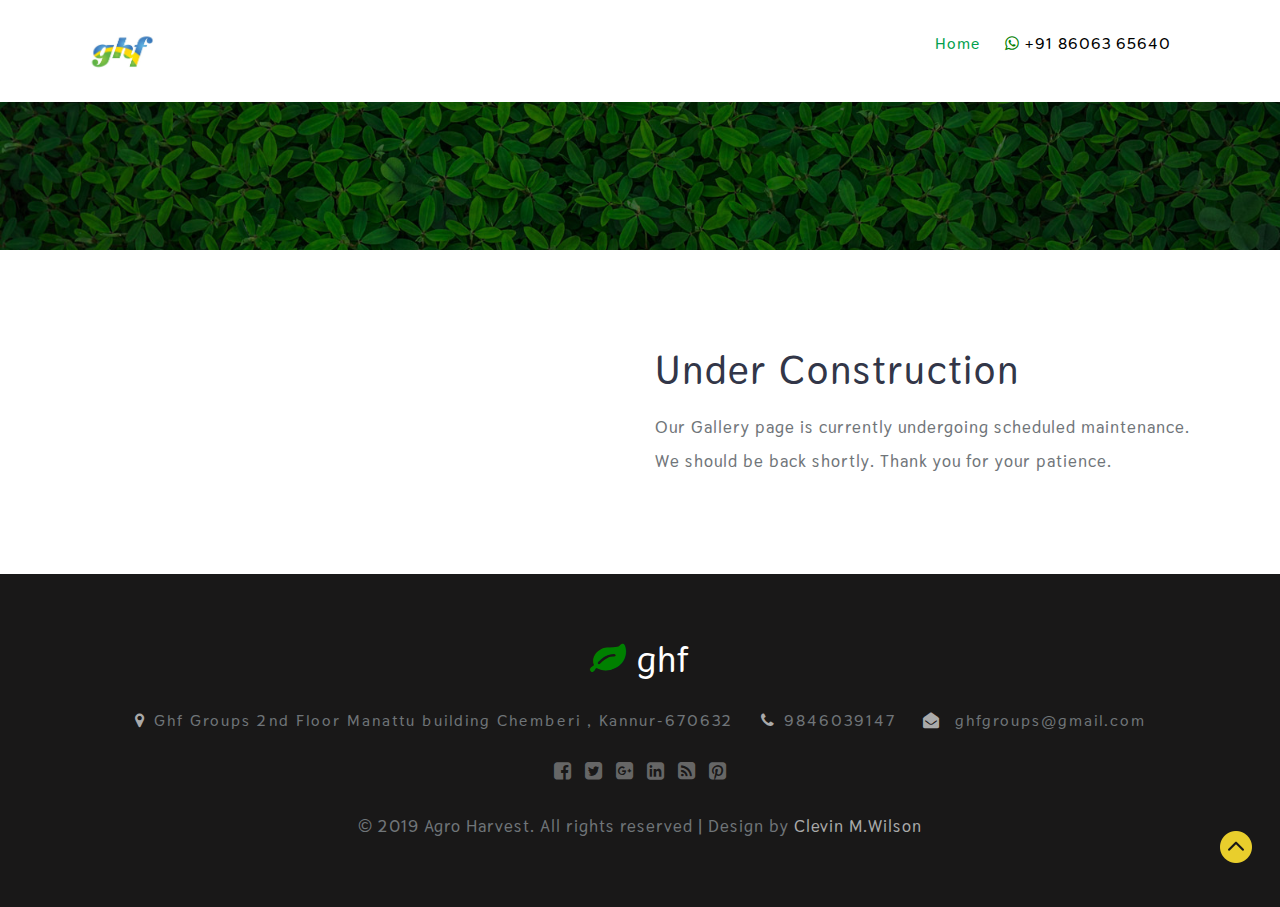
==== commit ba8183f8: "Update comingsoon.html" ====
--- a/comingsoon.html
+++ b/comingsoon.html
@@ -164,7 +164,7 @@
 			<!-- copyright -->
 			<div class="w3l-copy text-center">
 				<p class="text-da">© 2019 Agro Harvest. All rights reserved | Design by
-					<a href="http://w3layouts.com/">W3layouts</a>
+					<a href="https://clevinwilson.github.io/ClevinMWilson/">Clevin M.Wilson</a>
 				</p>
 			</div>
 			<!-- //copyright -->
@@ -178,4 +178,4 @@
 
 	
 </body>
-</html>+</html>
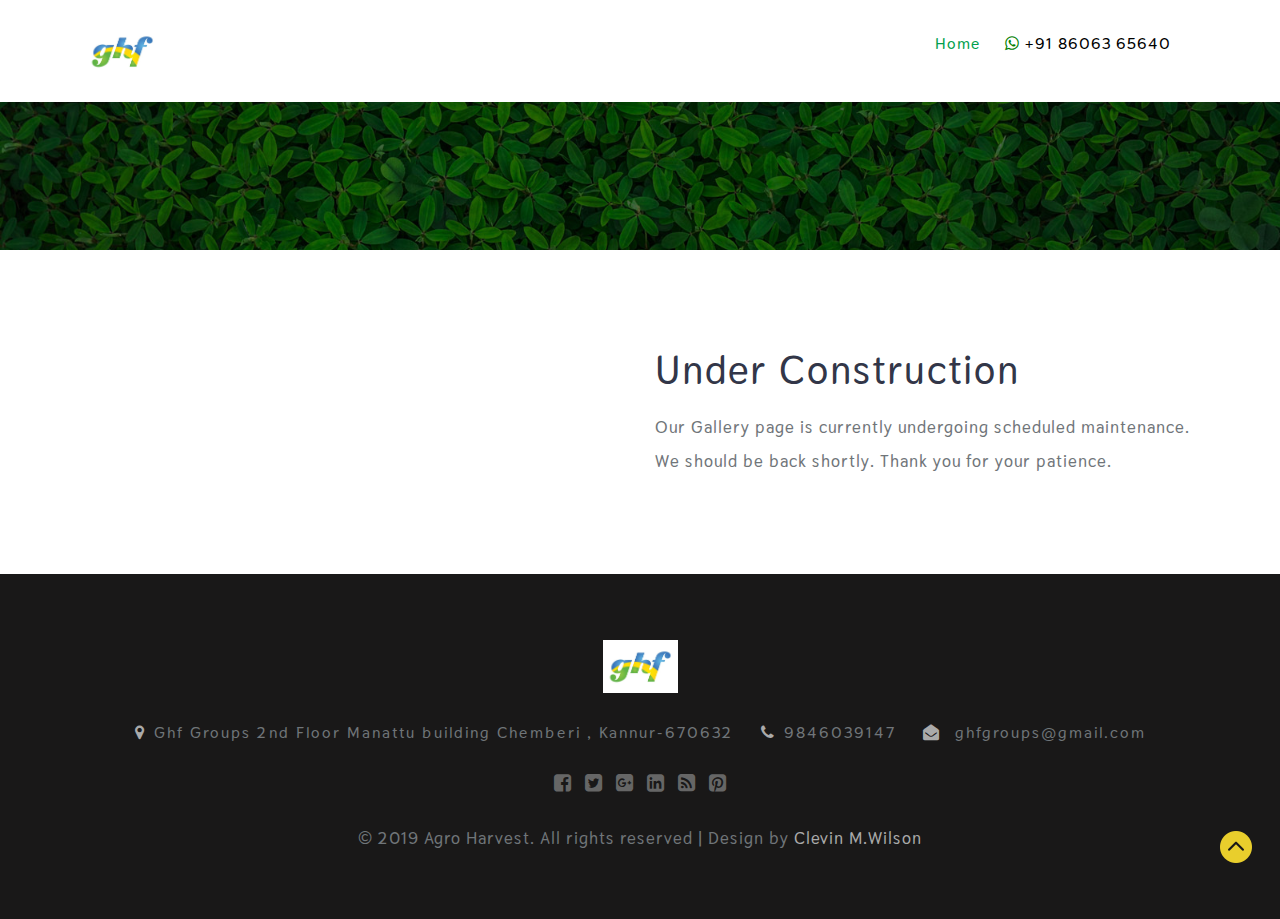
==== commit a4a06d86: "Update comingsoon.html" ====
--- a/comingsoon.html
+++ b/comingsoon.html
@@ -98,10 +98,10 @@
 		<div class="container py-md-3">
 			<!-- logo -->
 			<h2 class="logo2 text-center">
-				<a href="index.html">
-				<span class="fa fa-leaf" style="color: green;"></span> ghf
-			</a>
-			</h2>
+			<div id="logso">
+				<h1> <a href="index.html"></span><img src="images/Photo ghf.jpg" height="53px" width="75px"  alt="" /></a></h1>
+			</div>
+		</h2>
 			<!-- //logo -->
 			<!-- address -->
 			<div class="contact-left-footer mt-4">
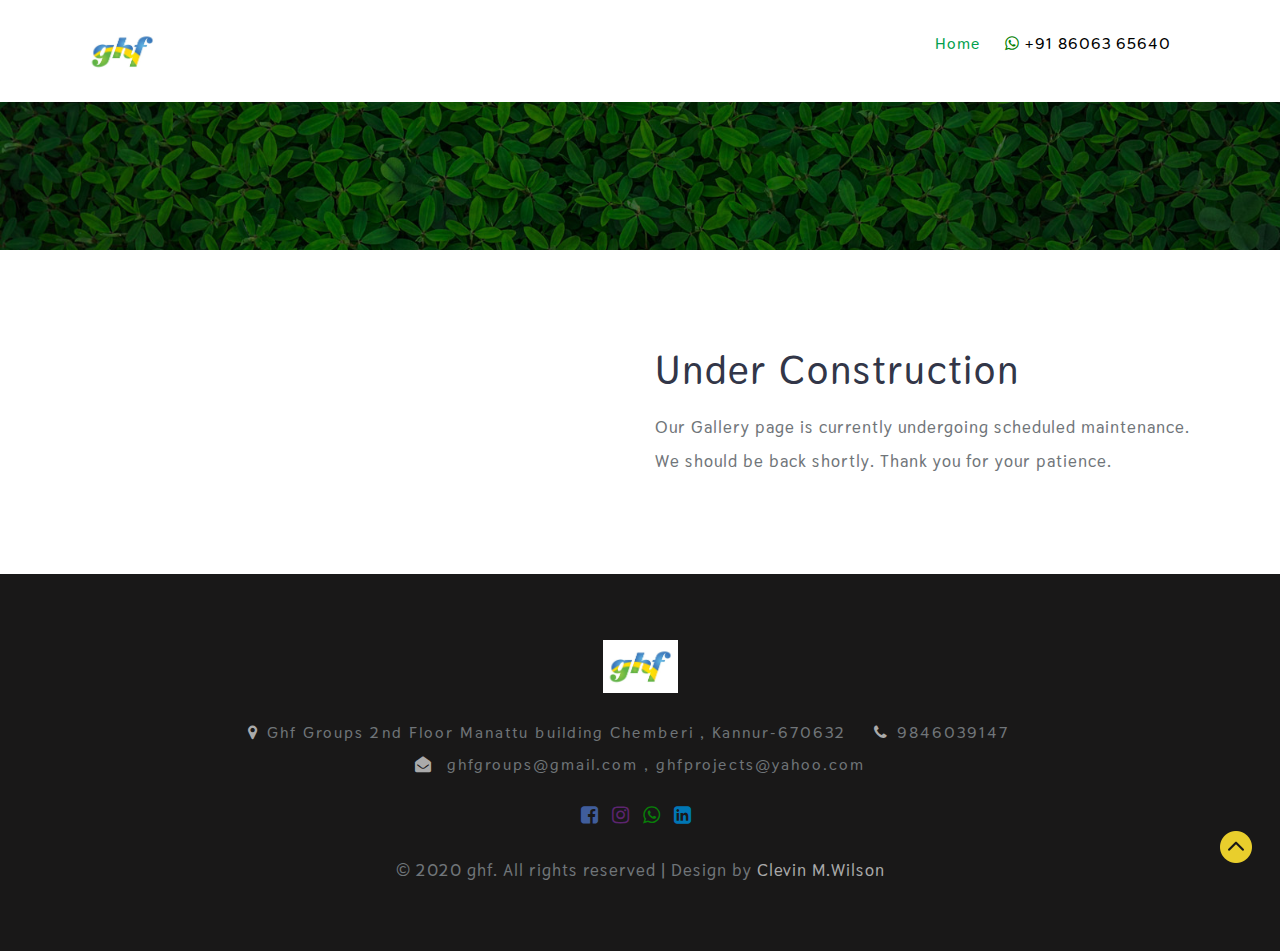
==== commit 5ef1d185: "Update comingsoon.html" ====
--- a/comingsoon.html
+++ b/comingsoon.html
@@ -94,83 +94,84 @@
 <!-- //Comingsoon -->
 
 <!-- footer -->
-	<footer class="text-center py-5">
-		<div class="container py-md-3">
-			<!-- logo -->
-			<h2 class="logo2 text-center">
+<footer class="text-center py-5">
+	<div class="container py-md-3">
+		<!-- logo -->
+		<h2 class="logo2 text-center">
 			<div id="logso">
 				<h1> <a href="index.html"></span><img src="images/Photo ghf.jpg" height="53px" width="75px"  alt="" /></a></h1>
 			</div>
 		</h2>
-			<!-- //logo -->
-			<!-- address -->
-			<div class="contact-left-footer mt-4">
-				<ul>
-					<li>
-						<p>
-							<span class="fa fa-map-marker mr-2"></span>Ghf Groups 2nd Floor Manattu building Chemberi , Kannur-670632
-						</p>
-					</li>
-					<li class="mx-4">
-						<p>
-							<span class="fa fa-phone mr-2"></span>9846039147
-						</p>
-					</li>
-					<li>
-						<p class="text-wh">
-							<span class="fa fa-envelope-open mr-2"></span>
-							<a>ghfgroups@gmail.com</a>
-						</p>
-					</li>
-				</ul>
-			</div>
-			<!-- //address -->
-			<!-- social icons -->
-			<div class="footercopy-social my-4">
-				<ul>
-					<li>
-						<a href="#">
-							<span class="fa fa-facebook-square"></span>
-						</a>
-					</li>
-					<li class="mx-2">
-						<a href="#">
-							<span class="fa fa-twitter-square"></span>
-						</a>
-					</li>
-					<li class="">
-						<a href="#">
-							<span class="fa fa-google-plus-square"></span>
-						</a>
-					</li>
-					<li class="mx-2">
-						<a href="#">
-							<span class="fa fa-linkedin-square"></span>
-						</a>
-					</li>
-					<li>
-						<a href="#">
-							<span class="fa fa-rss-square"></span>
-						</a>
-					</li>
-					<li class="ml-2">
-						<a href="#">
-							<span class="fa fa-pinterest-square"></span>
-						</a>
-					</li>
-				</ul>
-			</div>
-			<!-- //social icons -->
-			<!-- copyright -->
-			<div class="w3l-copy text-center">
-				<p class="text-da">© 2019 Agro Harvest. All rights reserved | Design by
-					<a href="https://clevinwilson.github.io/ClevinMWilson/">Clevin M.Wilson</a>
-				</p>
-			</div>
-			<!-- //copyright -->
+		<!-- //logo -->
+		<!-- address -->
+		<div class="contact-left-footer mt-4">
+			<ul>
+				<li>
+					<p>
+						<span class="fa fa-map-marker mr-2"></span>Ghf Groups 2nd Floor Manattu building Chemberi , Kannur-670632
+					</p>
+				</li>
+				<li class="mx-4">
+					<p>
+						<span class="fa fa-phone mr-2"></span>9846039147
+					</p>
+				</li>
+				<li>
+					<p class="text-wh">
+						<span class="fa fa-envelope-open mr-2"></span>
+						<a>ghfgroups@gmail.com ,</a>
+						<a>  ghfprojects@yahoo.com</a>
+					</p>
+				</li>
+			</ul>
 		</div>
-	</footer>
-	<!-- //footer -->
+		<!-- //address -->
+		<!-- social icons -->
+		<div class="footercopy-social my-4">
+			<ul>
+				<li>
+					<a href="https://www.facebook.com/ghfprojects/">
+						<span style="color: #405d9b;" class="fa fa-facebook-square"></span>
+					</a>
+				</li>
+				<li class="mx-2">
+					<a href="https://www.instagram.com/ghfprojects/?r=nametag">
+						<span style="color: #5c246f;" class="fa fa-instagram"></span>
+					</a>
+				</li>
+				<li class="">
+					<a href="https://api.whatsapp.com/send?phone=918606365640">
+						<span style="color: #087d08;" class="fa fa-whatsapp"></span>
+					</a>
+				</li>
+				<li class="mx-2">
+					<a href="#">
+						<span style="color: #0077b5;" class="fa fa-linkedin-square"></span>
+					</a>
+				</li>
+				<!-- <li>
+					<a href="#">
+						<span style="color: #6f4785;" class="fa fa-yahoo"></span>
+					</a>
+				</li>
+				<li class="ml-2">
+					<a href="#">
+						<span class="fa fa-pinterest-square"></span>
+					</a>
+				</li> -->
+			</ul>
+		</div>
+		<!-- //social icons -->
+		<!-- copyright -->
+		<div class="w3l-copy text-center">
+			<p class="text-da">© 2020 ghf. All rights reserved | Design by
+				<a href="https://clevinwilson.github.io/ClevinMWilson/">Clevin M.Wilson</a>
+			</p>
+		</div>
+		<!-- //copyright -->
+	</div>
+</footer>
+<!-- //footer -->
 
 	<!-- move top icon -->
 	<a href="#home" class="move-top text-center"></a>
